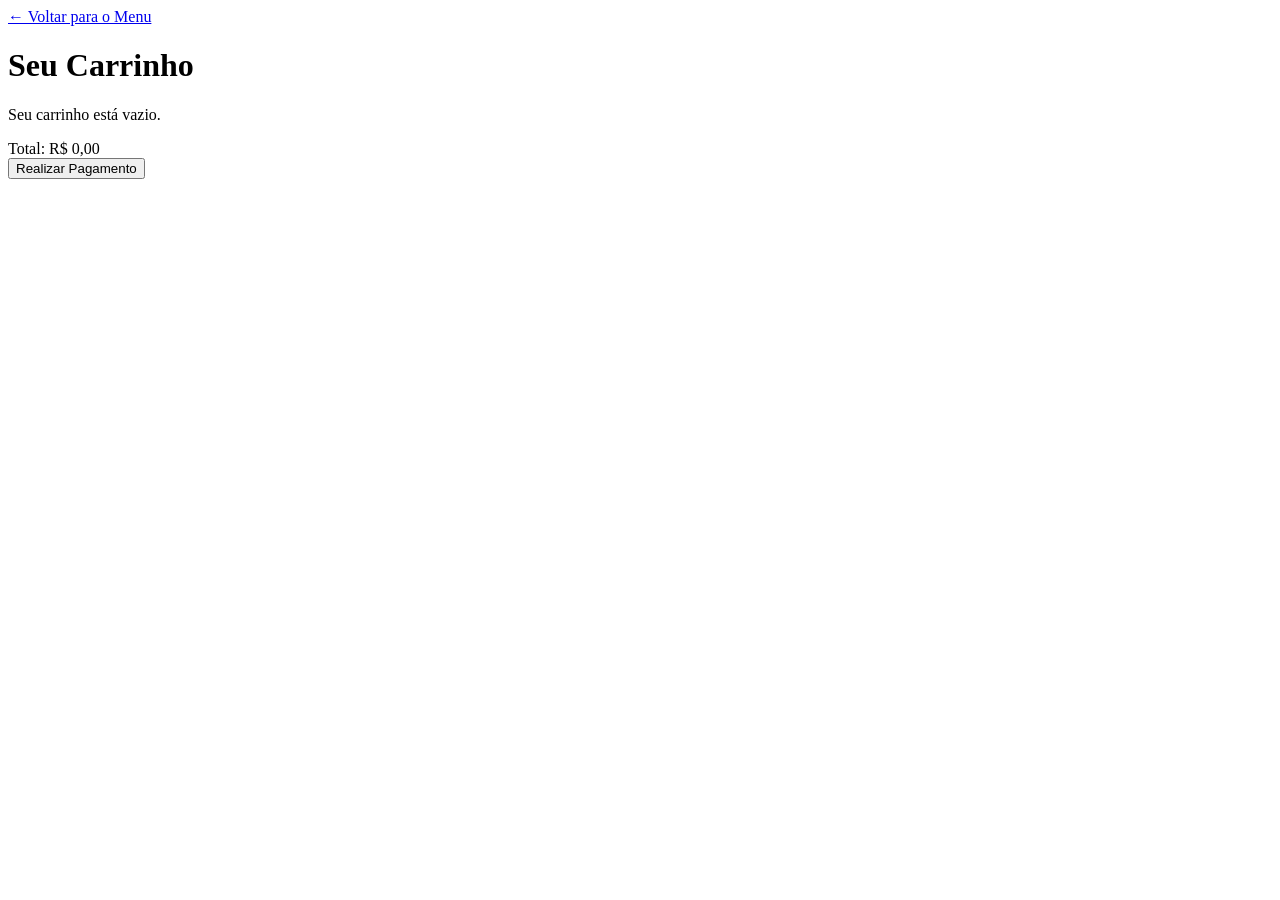
==== carrinho.html @ 7aa46f75 "Primeiro commit: Iniciando o projeto Coffee Page" ====
<!DOCTYPE html>
<html lang="pt-BR">
<head>
    <meta charset="UTF-8">
    <meta name="viewport" content="width=device-width, initial-scale=1.0">
    <link rel="stylesheet" href="/CSS/carrinho.css">
    <link rel="preconnect" href="https://fonts.googleapis.com">
    <link rel="preconnect" href="https://fonts.gstatic.com" crossorigin>
    <link href="https://fonts.googleapis.com/css2?family=Roboto:ital,wght@0,100..900;1,100..900&display=swap" rel="stylesheet">
    <title>Meu Carrinho - Cafeteria</title>
</head>
<body>

    <div class="carrinho-container">
        <a href="index.html" class="btn-voltar">← Voltar para o Menu</a>    
        <h1 class="title">Seu <span>Carrinho</span></h1>
        
        <div id="lista-produtos">
            </div>

        <div class="total-container">
            Total: <span id="preco-total">R$ 0,00</span>
            <br>
            <button class="btn-pagar" id="checkout-btn">Realizar Pagamento</button>
        </div>
    </div>

    <script src="/js/carrinho.js"></script>
</body>
</html>
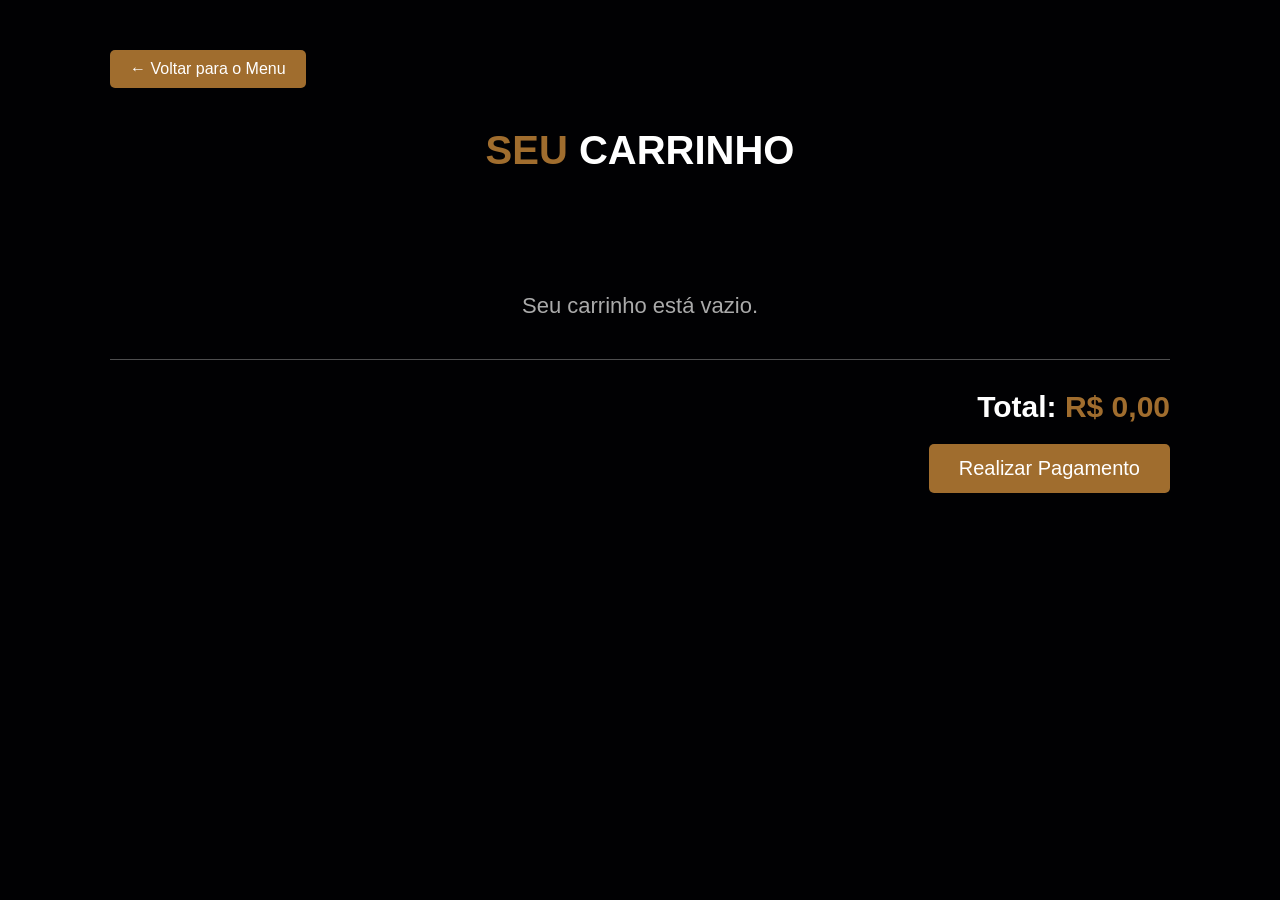
==== commit dbd8dd46: "Adicionando packages corretamente" ====
--- a/carrinho.html
+++ b/carrinho.html
@@ -3,7 +3,7 @@
 <head>
     <meta charset="UTF-8">
     <meta name="viewport" content="width=device-width, initial-scale=1.0">
-    <link rel="stylesheet" href="/CSS/carrinho.css">
+    <link rel="stylesheet" href="./css/carrinho.css">
     <link rel="preconnect" href="https://fonts.googleapis.com">
     <link rel="preconnect" href="https://fonts.gstatic.com" crossorigin>
     <link href="https://fonts.googleapis.com/css2?family=Roboto:ital,wght@0,100..900;1,100..900&display=swap" rel="stylesheet">
@@ -25,6 +25,6 @@
         </div>
     </div>
 
-    <script src="/js/carrinho.js"></script>
+    <script src="./js/carrinho.js"></script>
 </body>
 </html>
--- a/css/carrinho.css
+++ b/css/carrinho.css
@@ -0,0 +1,220 @@
+:root {
+    --main-color: #a06d2e;
+    --black: #13131a;
+    --bg: #010103;
+    --border: 0.1rem solid rgba(255,255,255,.3);
+
+    font-size: 10px;
+}
+
+*{
+    margin:0;
+    padding:0;
+    box-sizing:border-box;
+    text-decoration:none;
+    border:none;
+    outline:none;
+    font-family:"Roboto",sans-serif;
+    transition:.2s linear;
+}
+
+body{
+    background:var(--bg);
+    color:#fff;
+    min-height:100vh;
+}
+
+/* Container */
+
+.carrinho-container{
+    max-width:1100px;
+    margin:0 auto;
+    padding:5rem 2rem;
+}
+
+/* Botão voltar */
+
+.btn-voltar{
+    display:inline-block;
+    margin-bottom:4rem;
+    padding:1rem 2rem;
+    background:var(--main-color);
+    color:#fff;
+    border-radius:.5rem;
+    font-size:1.6rem;
+    font-weight:500;
+}
+
+.btn-voltar:hover{
+    letter-spacing:.1rem;
+}
+
+/* Título */
+
+.title{
+    text-align:center;
+    font-size:4rem;
+    color:var(--main-color);
+    margin-bottom:4rem;
+    text-transform:uppercase;
+}
+
+.title span{
+    color:#fff;
+}
+
+/* Lista */
+
+#lista-produtos{
+    display:flex;
+    flex-direction:column;
+    gap:2rem;
+}
+
+/* Card */
+
+.item-carrinho{
+    display:flex;
+    align-items:center;
+    justify-content:space-between;
+    gap:2rem;
+
+    background:var(--black);
+    border:var(--border);
+    padding:2rem;
+    border-radius:.8rem;
+
+    animation:fadeUp .5s ease;
+}
+
+.item-carrinho img{
+    width:120px;
+    height:120px;
+    object-fit:cover;
+}
+
+.item-info{
+    flex:1;
+}
+
+.item-info h3{
+    font-size:2.2rem;
+    margin-bottom:1rem;
+}
+
+.item-info p{
+    font-size:1.6rem;
+    color:#ccc;
+    margin:.5rem 0;
+}
+
+/* Quantidade */
+
+.quantidade{
+    display:flex;
+    align-items:center;
+    gap:1rem;
+}
+
+.quantidade button{
+    width:35px;
+    height:35px;
+    background:var(--main-color);
+    color:#fff;
+    border-radius:50%;
+    cursor:pointer;
+    font-size:2rem;
+}
+
+.quantidade span{
+    font-size:1.8rem;
+}
+
+/* Remover */
+
+.btn-remover{
+    background:#b22222;
+    color:#fff;
+    padding:1rem 2rem;
+    border-radius:.5rem;
+    cursor:pointer;
+    font-size:1.5rem;
+}
+
+.btn-remover:hover{
+    background:#d62828;
+}
+
+/* Total */
+
+.total-container{
+    margin-top:4rem;
+    border-top:var(--border);
+    padding-top:3rem;
+    text-align:right;
+    font-size:3rem;
+    font-weight:bold;
+}
+
+#preco-total{
+    color:var(--main-color);
+}
+
+/* Botão pagar */
+
+.btn-pagar{
+    margin-top:2rem;
+    padding:1.3rem 3rem;
+    background:var(--main-color);
+    color:#fff;
+    border-radius:.5rem;
+    cursor:pointer;
+    font-size:2rem;
+}
+
+.btn-pagar:hover{
+    letter-spacing:.1rem;
+}
+
+/* Carrinho vazio */
+
+.carrinho-vazio{
+    text-align:center;
+    font-size:2.2rem;
+    color:#aaa;
+    margin-top:8rem;
+}
+
+/* Responsivo */
+
+@media(max-width:768px){
+
+    .item-carrinho{
+        flex-direction:column;
+        text-align:center;
+    }
+
+    .item-info{
+        width:100%;
+    }
+
+    .total-container{
+        text-align:center;
+    }
+}
+
+/* Animação */
+
+@keyframes fadeUp{
+
+    from{
+        opacity:0;
+        transform:translateY(30px);
+    }
+
+    to{
+        opacity:1;
+        transform:translateY(0);
+    }
+
+}
